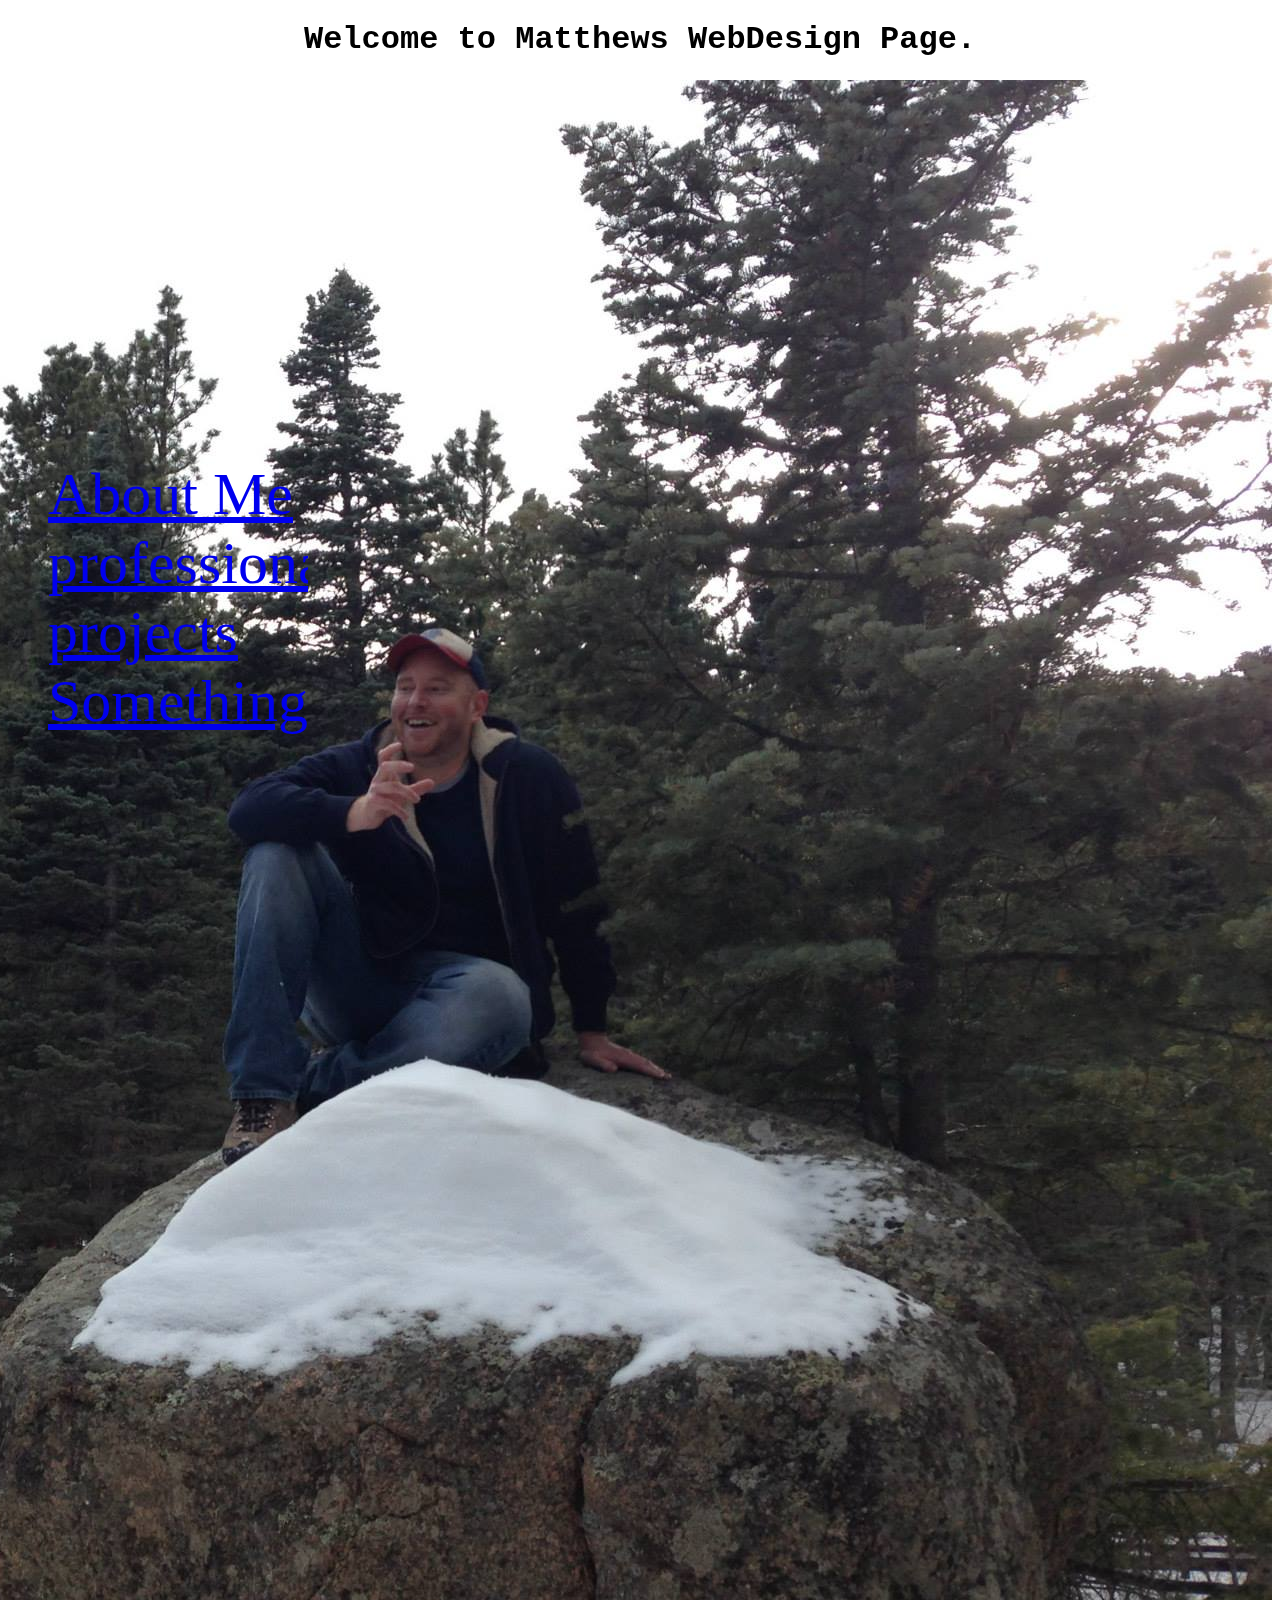
==== index.html @ c957e31c "rename index without 1" ====
<!DOCTYPE html>
<html>
  <head>
    <link href="css/styles.css" rel="stylesheet">
    <title></title>
  </head>
  <body>
    <h1>Welcome to Matthews WebDesign Page.</h1>
    <img src="img/Outdoors Matt.jpg" alt="Image of me in Snow">
    <div class="Sidebar">
      <ul>
        <a href="about-me.html">About Me</a>
        <a href="professional.html">professional</a>
        <a href="projects.html">projects</a>
        <a href="#">Something</a>
      </ul>
    </div>
  </body>
</html>
---- css/styles.css ----
h1  {
  text-align: center;
  font-family: 'Courier New', Courier, monospace;
}

img {
    float: right;
}

.Sidebar {
  height: 100%;
  width: 300px;
  position: fixed;
  z-index: 13;
  overflow-x: hidden;
  padding-top: 25%;
  font-size: 375%;
}

.AboutPhotos {
  width: auto;
  text-align: center;
  box-sizing: border-box;
  border: solid rgb(9, 253, 233);
  border-width: 7px;
  background-color: rgb(255, 145, 0);
  float: left;
  font-size: 200%;
}

.AboutPhotos img {
  margin:auto;
  width: 50%;
  height:auto;
  display: block;
}

.Narem img {
  margin:auto;
  width: 25%;
  height:auto;
  display: block
}

.Intrests img {
  margin:auto;
  width: 40%;
  height:auto;
  display: block
}

.HOME {
  float: right;
  height: 100%;
  width: 300px;
  position: fixed;
  z-index: 13;
  overflow-x: hidden;
  padding-top: 0%;
  font-size: 400%;
}

span {
  font-family: 'Courier New', Courier, monospace;
  background-color: gold;
}

.Smarts {
  height: 100%;
  width: auto;
  overflow-x: hidden;
  padding-top: 0%;
  font-size: 200%;
}
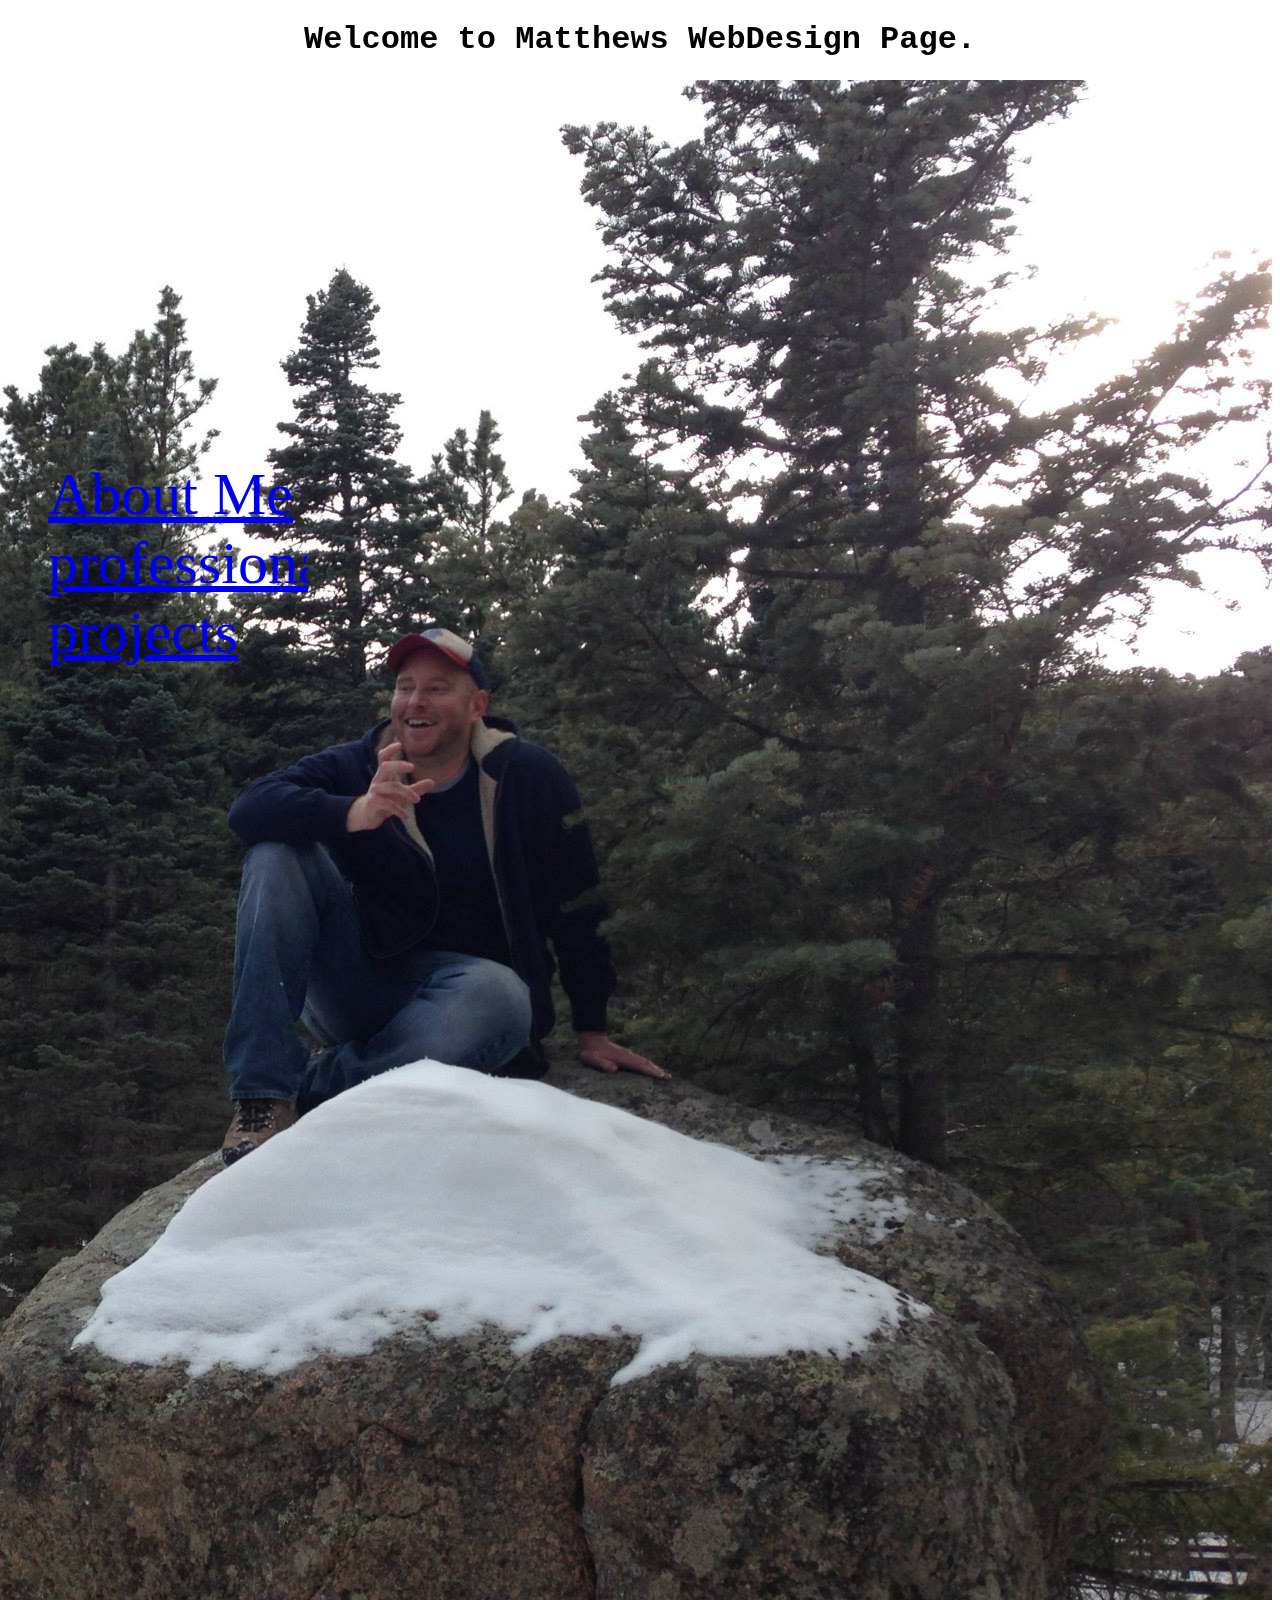
==== commit 6f2918f9: "add boiler plate to projects.html" ====
--- a/index.html
+++ b/index.html
@@ -12,7 +12,6 @@
         <a href="about-me.html">About Me</a>
         <a href="professional.html">professional</a>
         <a href="projects.html">projects</a>
-        <a href="#">Something</a>
       </ul>
     </div>
   </body>
